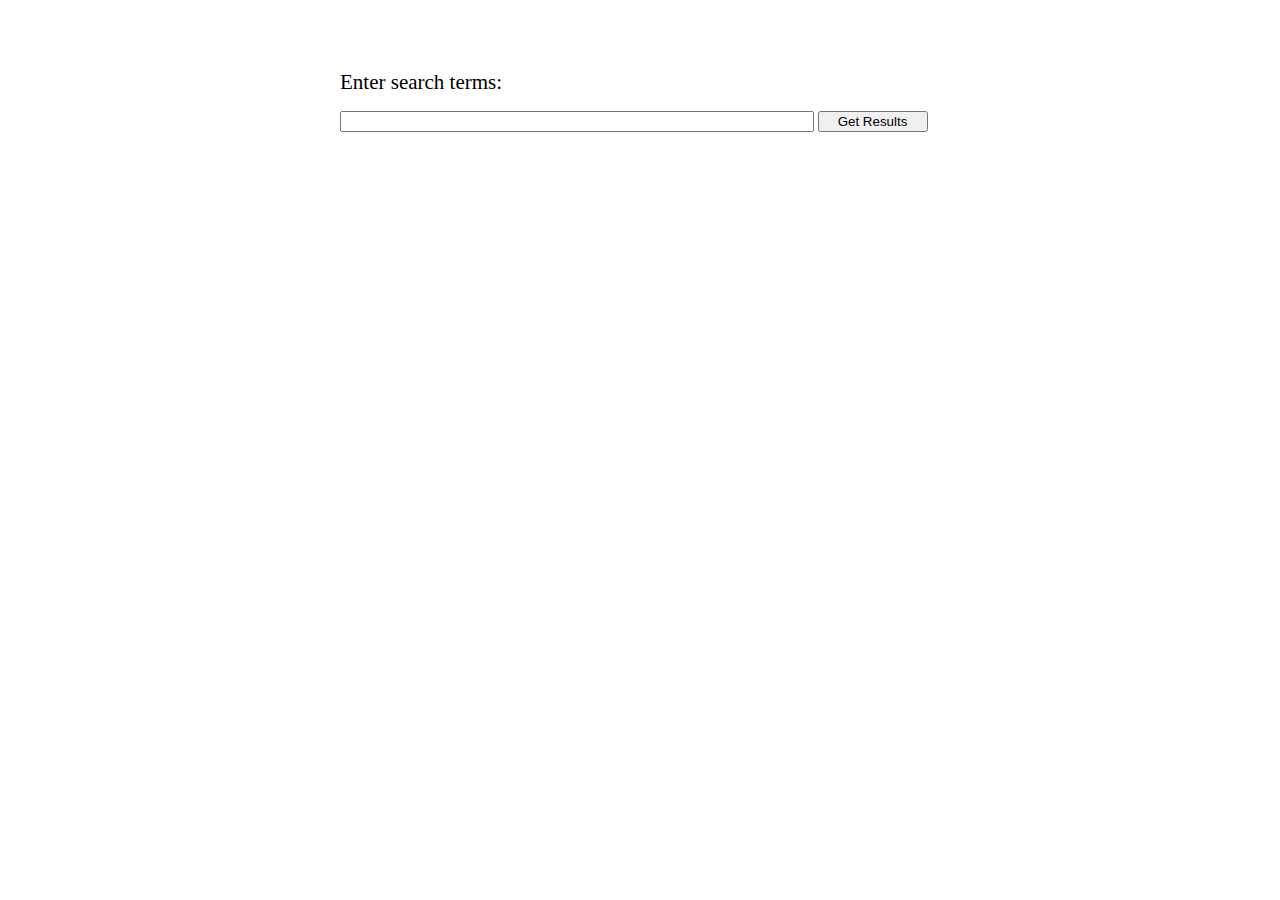
==== app/static/index.html @ cbf339e9 "Add Bing search tool files" ====
<!DOCTYPE html>
<html>
  <head>
    <meta charset="utf-8">
    <title>Search via Bing</title>
    <meta http-equiv="cleartype" content="on">
    <link rel="stylesheet" href="//scraperwiki.com/vendor/style/bootstrap.min.css">
    <link rel="stylesheet" href="//scraperwiki.com/style/scraperwiki.css">
    <link rel="stylesheet" href="style.css">
    <script src="//ajax.googleapis.com/ajax/libs/jquery/1.8/jquery.min.js"></script>
    <script src="//scraperwiki.com/vendor/js/bootstrap.min.js"></script>
    <script src="//scraperwiki.com/js/scraperwiki.js"></script>
    <!--
    https://raw.githubusercontent.com/eriwen/javascript-stacktrace/master/stacktrace.js
    -->
    <script src="stacktrace.js"></script>
    <script src="input_box.js"></script>
  </head>
  <body>
    <div id="settings">
      <p id="label"><label for="search-terms">Enter search terms:</label></p>
      <p id="inputs">
        <input type="text" name="search-terms" size="80" id="search-terms" class="sw-persist">
        <button class="btn btn-primary pull-right" type="submit" id="search-go">Get Results</button>
      </p>
      <!--
      <label id="upload-a-file" for="file">upload a file from your
      computer</label> -->
    </div>

<script>
$(function(){
  $('#q').on('keypress', function(e){
    if(e.which == 13) {
      $('#search-go').trigger('click')
    }
  })
})
</script>
  </body>
</html>
---- app/static/style.css ----
body {
  padding: 0px;
  font-size: 14px;
  line-height: 18px;
}

.loading_overlay {
  position: fixed;
  top: 0;
  right: 0;
  bottom: 0;
  left: 0;
  z-index: 9000;
  background: #fff url(img/loader.gif) center center no-repeat;
  text-indent: -9000px;
}

#settings {
  margin: 0 auto;
  padding-top: 60px;
  width: 600px;
}

#settings #label label {
  font-size: 21px;
  font-weight: 200;
  line-height: 28px;
}

#settings #label .badge {
  font-size: 16px;
  font-weight: normal;
  line-height: 18px;
  border-radius: 20px;
}

#upload-a-file {
  /* make the <label> look like a normal link */
  display: inline;
  margin: 0;
  color: #08c;
}

#upload-a-file:hover {
  /* make the <label> look like a normal link:hover */
  color: #005580;
  text-decoration: underline;
}

#settings p {
  margin: 0 0 15px 0;
}

#search-terms {
  width: 466px;
}

#search-go, #search-clear {
  width: 110px;
}

#search-clear {
  display: none;
}

#examples,
#error {
  display: none;
}

#message a {
  cursor: pointer;
}

#message .popover {
  max-width: none;
}

#message .popover ul {
  text-align: center;
  list-style: none;
  padding: 0;
  margin: 0;
}

#message .popover li + li {
  margin-top: 3px;
}

#message .popover .label {
  font-size: 11px;
  line-height: 12px;
  margin-left: 3px;
}

#up {
  position: absolute;
  top: -9999px;
}

#error-too-large {
  display: none;
  text-align: center;
  padding-top: 15px; /* room to breathe */
  margin: 25px 0 30px 0;
  font-size: 18px;
  line-height: 24px;
}

#error-too-large p {
  margin-bottom: 10px; /* override #settings p above */
}

#error-too-large p:first-child {
  margin-bottom: 7px; /* because Zarino is a perfectionist */
}

body > .alert {
  border-radius: 0;
  border-top: none;
  border-left: none;
  border-right: none;
  margin-bottom: 0;
}

.alert pre {
  display: none;
  margin: 10px 0 5px 0;
}

.alert p.actions {
  margin: 4px 0 0 0;
  font-size: 12px;
}

.alert #report_btn {
  margin-right: 5px;
}

.alert #detail_btn {
  cursor: pointer;
  margin-left: 5px;
}
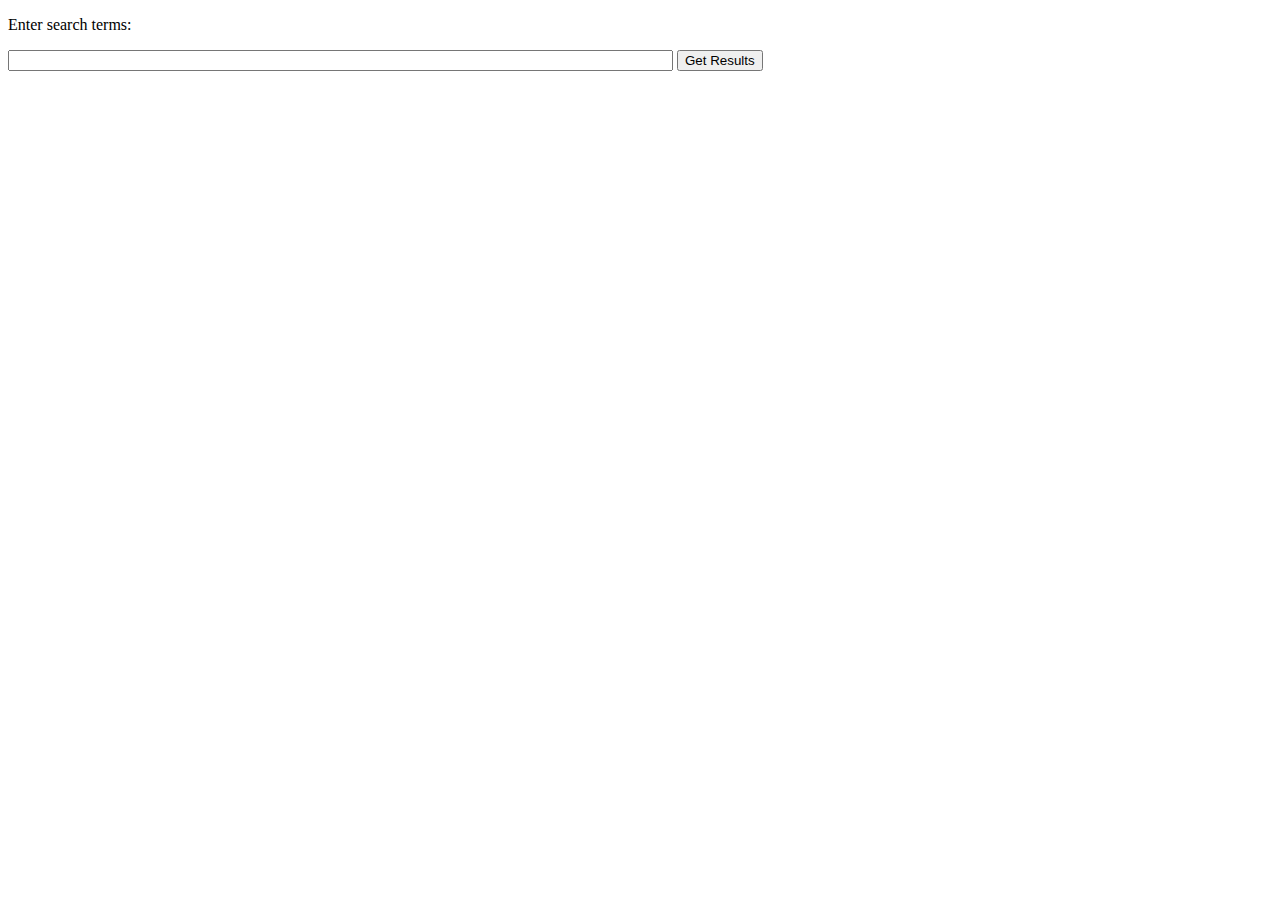
==== commit a231fc2a: "Change location of static files in index.html" ====
--- a/app/static/index.html
+++ b/app/static/index.html
@@ -6,15 +6,15 @@
     <meta http-equiv="cleartype" content="on">
     <link rel="stylesheet" href="//scraperwiki.com/vendor/style/bootstrap.min.css">
     <link rel="stylesheet" href="//scraperwiki.com/style/scraperwiki.css">
-    <link rel="stylesheet" href="style.css">
+    <link rel="stylesheet" href="static/style.css">
     <script src="//ajax.googleapis.com/ajax/libs/jquery/1.8/jquery.min.js"></script>
     <script src="//scraperwiki.com/vendor/js/bootstrap.min.js"></script>
     <script src="//scraperwiki.com/js/scraperwiki.js"></script>
     <!--
     https://raw.githubusercontent.com/eriwen/javascript-stacktrace/master/stacktrace.js
     -->
-    <script src="stacktrace.js"></script>
-    <script src="input_box.js"></script>
+    <script src="static/stacktrace.js"></script>
+    <script src="static/input_box.js"></script>
   </head>
   <body>
     <div id="settings">
